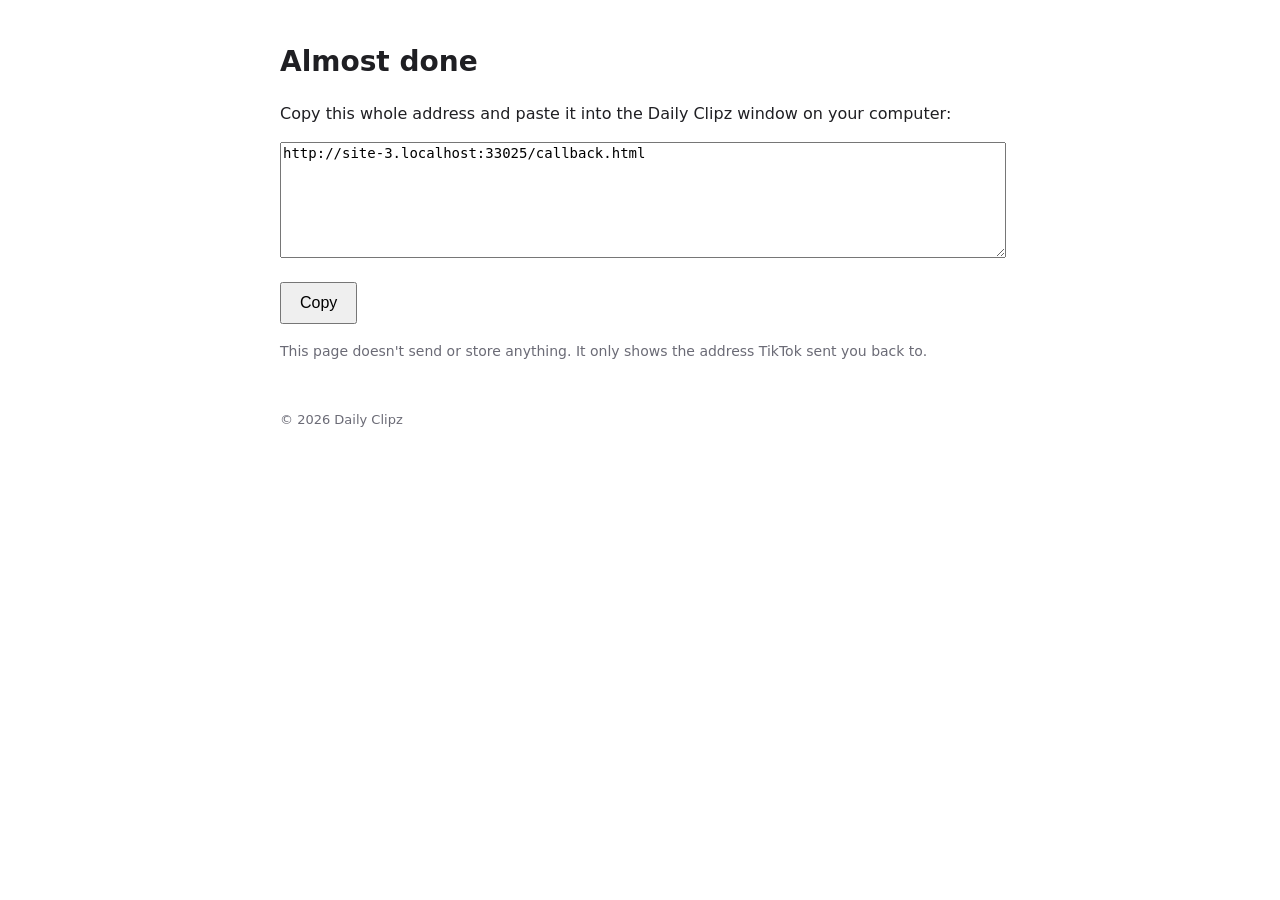
==== callback.html @ baa24bd7 "Add files via upload" ====
<!doctype html><html lang="en"><head><meta charset="utf-8"><meta name="viewport" content="width=device-width,initial-scale=1">
<title>Connected – Daily Clipz</title><link rel="stylesheet" href="style.css"></head><body>
<h1>Almost done</h1>
<p>Copy this whole address and paste it into the Daily Clipz window on your computer:</p>
<p><textarea id="u" readonly style="width:100%;height:110px;font-size:14px"></textarea></p>
<p><button id="c" style="padding:10px 18px;font-size:16px">Copy</button> <span id="m" class="muted"></span></p>
<p class="muted">This page doesn't send or store anything. It only shows the address TikTok sent you back to.</p>
<script>
  var u = document.getElementById('u');
  u.value = location.href;
  if (location.search.indexOf('error') !== -1) { document.querySelector('h1').textContent = 'Sign-in was cancelled or failed'; }
  document.getElementById('c').onclick = function () {
    u.select();
    try { navigator.clipboard.writeText(u.value); } catch (e) { document.execCommand('copy'); }
    document.getElementById('m').textContent = 'Copied!';
  };
</script>
<footer>© 2026 Daily Clipz</footer></body></html>
---- style.css ----
body{font-family:system-ui,-apple-system,sans-serif;max-width:720px;margin:40px auto;padding:0 20px;line-height:1.6;color:#1f1f23;background:#fff}
h1{font-size:28px;margin-bottom:4px}h2{font-size:19px;margin-top:28px}
nav a{margin-right:16px;color:#7c3aed;text-decoration:none;font-weight:600}
.muted{color:#6b6b76;font-size:14px}footer{margin-top:48px;color:#6b6b76;font-size:13px}
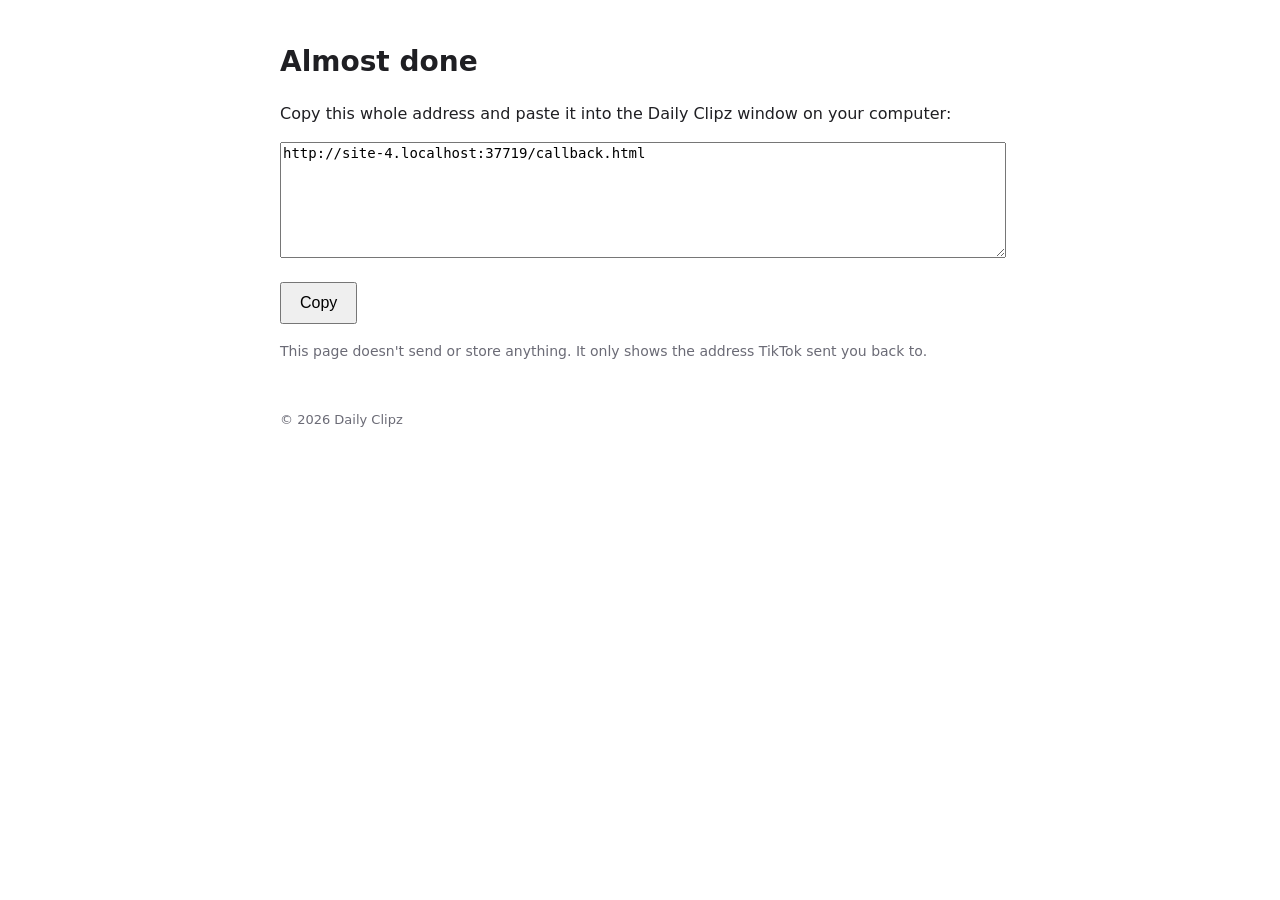
==== commit c786936c: "Add files via upload" ====
--- a/callback.html
+++ b/callback.html
@@ -6,6 +6,14 @@
 <p><button id="c" style="padding:10px 18px;font-size:16px">Copy</button> <span id="m" class="muted"></span></p>
 <p class="muted">This page doesn't send or store anything. It only shows the address TikTok sent you back to.</p>
 <script>
+  // Daily Clipz console started this sign-in: state ends in ~PORT -> hand the code straight back to it.
+  (function () {
+    var q = new URLSearchParams(location.search), st = q.get('state') || '', i = st.lastIndexOf('~');
+    if (i > 0 && /^\d{2,5}$/.test(st.slice(i + 1))) {
+      document.querySelector('h1').textContent = 'Returning to Daily Clipz…';
+      location.replace('http://127.0.0.1:' + st.slice(i + 1) + '/auth/tiktok/callback' + location.search);
+    }
+  })();
   var u = document.getElementById('u');
   u.value = location.href;
   if (location.search.indexOf('error') !== -1) { document.querySelector('h1').textContent = 'Sign-in was cancelled or failed'; }
